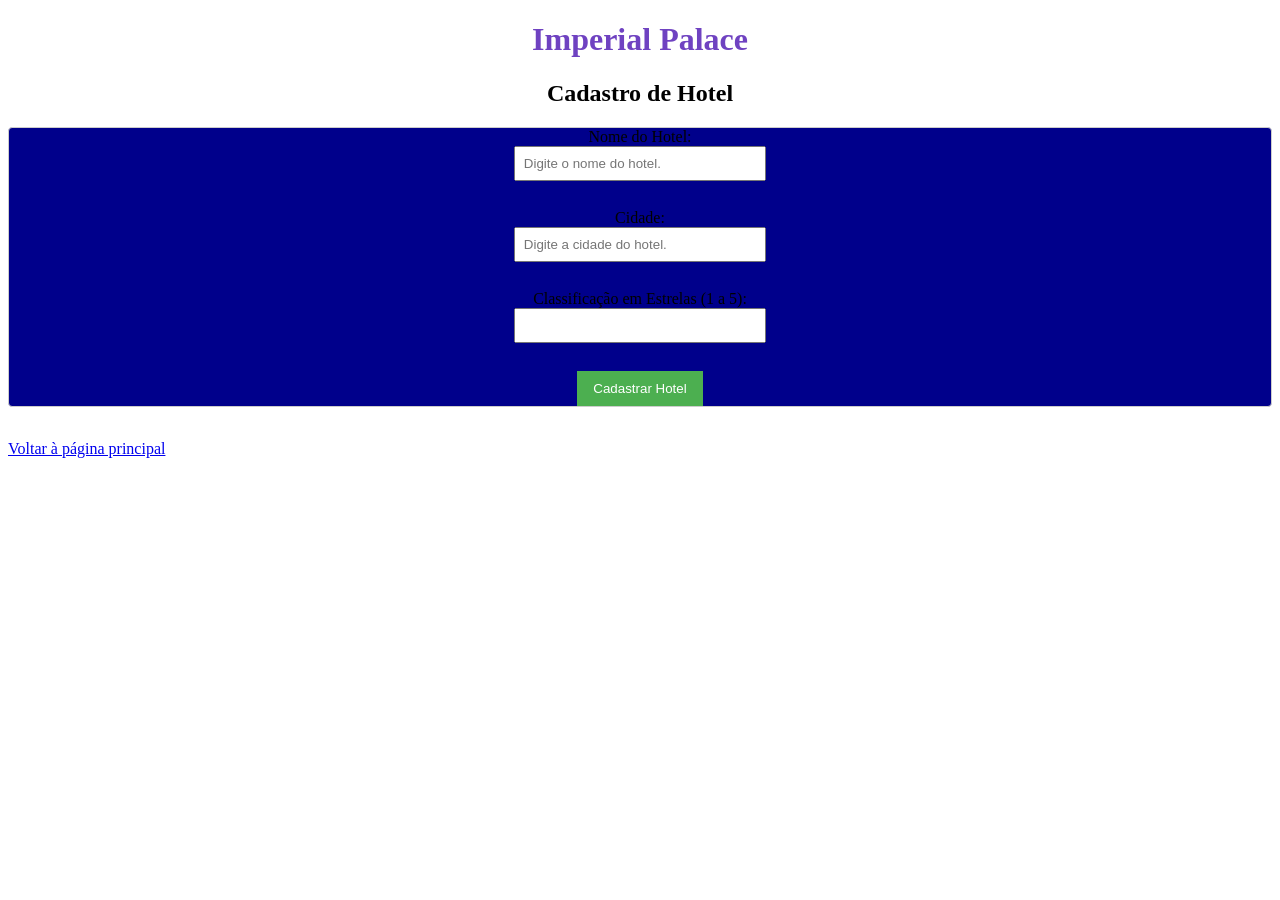
==== cadastro_hotel.html @ bfb31333 "arquivos iniciais do projeto" ====
<!DOCTYPE html>
<html lang="pt-BR">
<head>
    <meta charset="UTF-8">
    <meta name="viewport" content="width=device-width, initial-scale=1.0">
    <title>Cadastro de Hotel</title>
        <link rel="stylesheet" href="css/estilo.css">
        <style>
               <style>
        form {
            width: 300px;
            margin: 0 auto;
        }

        input {
            width: 20%;
            padding: 8px;
            margin-bottom: 10px;
            box-sizing: border-box;
        }

        button {
            width: 10%;
            padding: 10px;
            background-color: #4CAF50; /* ou #6f42c1 */
            color: white;
            border: none;
            cursor: pointer;
        }

        </style>

</head>
<body>

    <h1 style="text-align: center; color: #6f42c1;">Imperial Palace</h1>
    <h2 style="text-align:center ;">Cadastro de Hotel</h2>

    <form style="text-align:center ; action="salvar_hotel.php" method="POST">


        <label for="nome">Nome do Hotel:</label><br>
        <input type="text" id="nome" name="nome" placeholder="Digite o nome do hotel." required><br><br>

        <label for="cidade">Cidade:</label><br>
        <input type="text" id="cidade" name="cidade" placeholder="Digite a cidade do hotel." required><br><br>

        <label for="estrelas">Classificação em Estrelas (1 a 5):</label><br>
        <input type="number" id="estrelas" name="estrelas" min="1" max="5" placeholder="" required><br><br>

        <button>Cadastrar Hotel</button>

    </form>

    <br>
    <a href="index.html">Voltar à página principal</a>

</body>
</html>
---- css/estilo.css ----
form{width: 100%;
            padding: 10px, 20px;
            margin-bottom: 15px;
            border: 1px solid #ccc;
            border-radius: 4px;
            box-sizing: border-box;
            background-color: darkblue;
        text-align: center;}
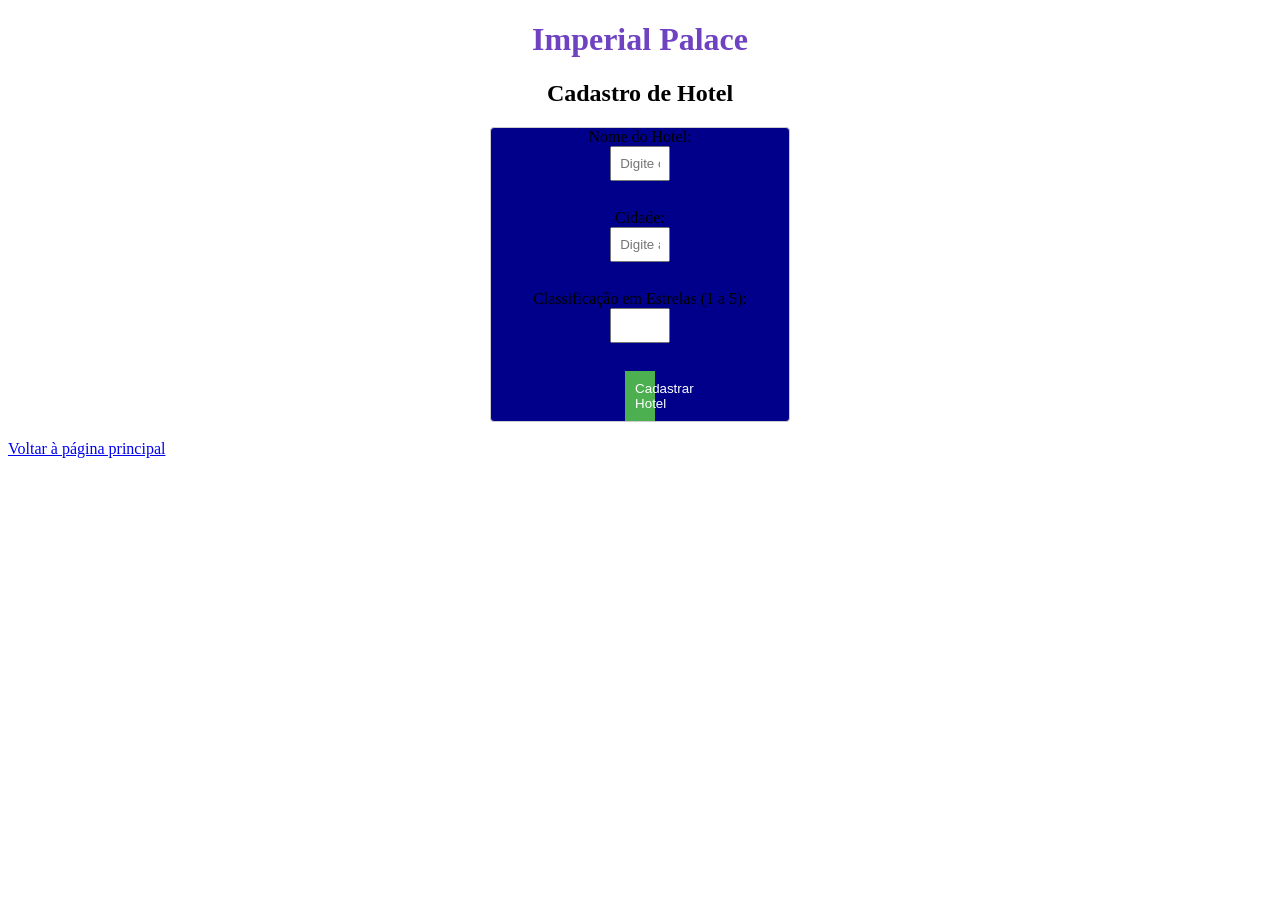
==== commit 44a5827e: "jennifer" ====
--- a/cadastro_hotel.html
+++ b/cadastro_hotel.html
@@ -6,7 +6,7 @@
     <title>Cadastro de Hotel</title>
         <link rel="stylesheet" href="css/estilo.css">
         <style>
-               <style>
+               
         form {
             width: 300px;
             margin: 0 auto;
@@ -22,7 +22,7 @@
         button {
             width: 10%;
             padding: 10px;
-            background-color: #4CAF50; /* ou #6f42c1 */
+            background-color: #4CAF50;
             color: white;
             border: none;
             cursor: pointer;
@@ -33,10 +33,10 @@
 </head>
 <body>
 
-    <h1 style="text-align: center; color: #6f42c1;">Imperial Palace</h1>
-    <h2 style="text-align:center ;">Cadastro de Hotel</h2>
+    <h1 style="text-align: center;color: #6f42c1;">Imperial Palace</h1>
+    <h2 style="text-align:center;">Cadastro de Hotel</h2>
 
-    <form style="text-align:center ; action="salvar_hotel.php" method="POST">
+    <form style="text-align:center";action="salvar_hotel.php" method="POST">
 
 
         <label for="nome">Nome do Hotel:</label><br>
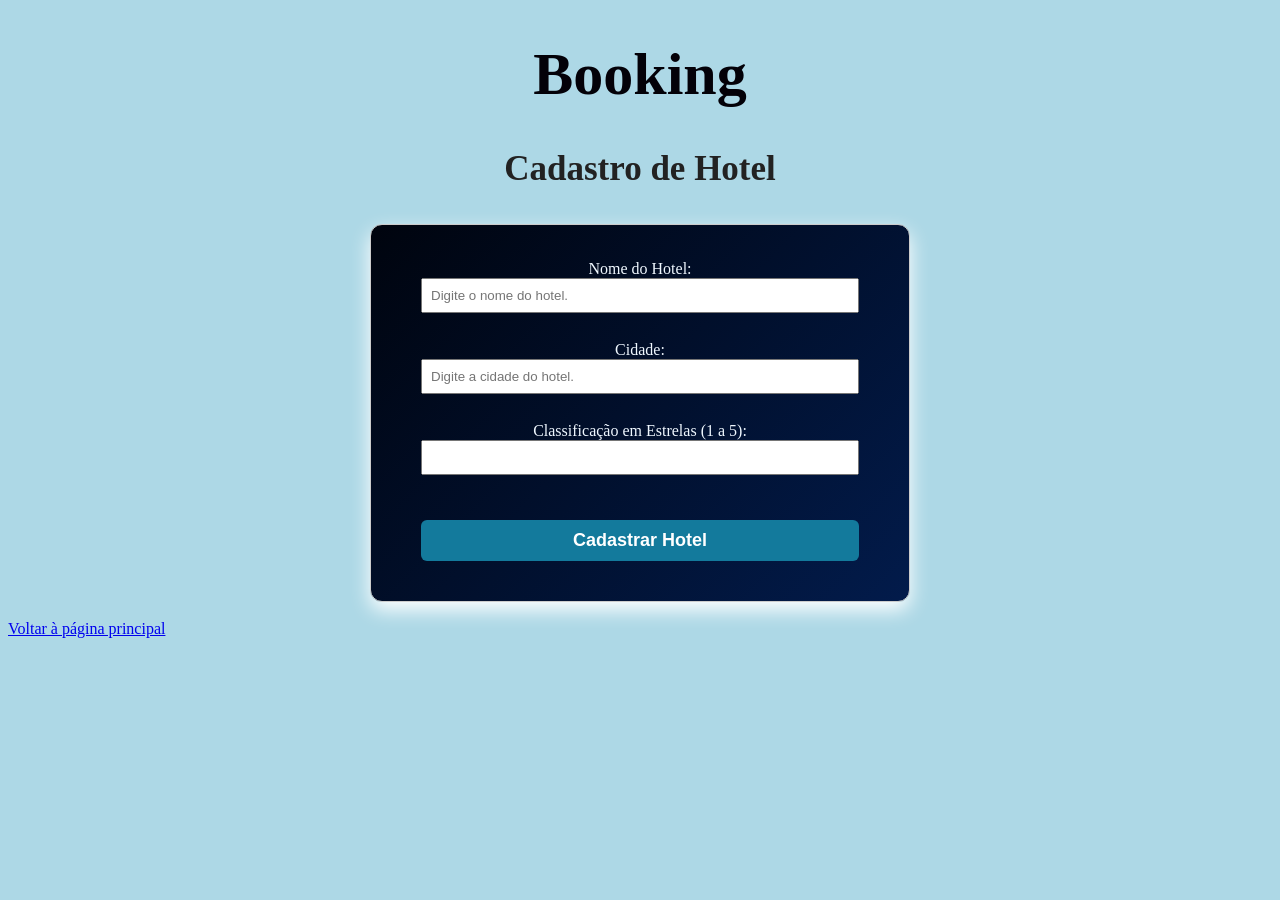
==== commit a1180ca4: "novos codigos do dia 16/09" ====
--- a/cadastro_hotel.html
+++ b/cadastro_hotel.html
@@ -8,33 +8,48 @@
         <style>
                
         form {
-            width: 300px;
+            width: 540px;
             margin: 0 auto;
+            padding: 35px 50px 40px;
+            background:linear-gradient(135deg,#00040e,#021b4b);
+            border-radius: 12px;
+            box-shadow: 0 8px 20px #ffffff;
+            color: aliceblue;
         }
 
         input {
-            width: 20%;
+            width: 100%;
             padding: 8px;
             margin-bottom: 10px;
             box-sizing: border-box;
         }
 
         button {
-            width: 10%;
+            margin-top: 35px;
+            width: 100%;
             padding: 10px;
-            background-color: #4CAF50;
+            background-color: #137a9c;
             color: white;
             border: none;
             cursor: pointer;
+            border-radius: 6px;
+            font-size: 18px;
+            font-weight: bold;
+        }
+
+       button:hover{
+        background-color: #1f055c;
+        transform: scale(1.03);
+
         }
 
         </style>
 
 </head>
-<body>
+<body style="background-color: lightblue;">
 
-    <h1 style="text-align: center;color: #6f42c1;">Imperial Palace</h1>
-    <h2 style="text-align:center;">Cadastro de Hotel</h2>
+    <h1 style="text-align: center;color: #030108;font-size:60px;">Booking</h1>
+    <h2 style="text-align:center;margin-top: 30px;margin-bottom: 35px;color:#222;font-size: 35px;">Cadastro de Hotel</h2>
 
     <form style="text-align:center";action="salvar_hotel.php" method="POST">
 
@@ -46,7 +61,7 @@
         <input type="text" id="cidade" name="cidade" placeholder="Digite a cidade do hotel." required><br><br>
 
         <label for="estrelas">Classificação em Estrelas (1 a 5):</label><br>
-        <input type="number" id="estrelas" name="estrelas" min="1" max="5" placeholder="" required><br><br>
+        <input type="number" id="estrelas" name="estrelas" min="1" max="5" placeholder="" required><br>
 
         <button>Cadastrar Hotel</button>
 
